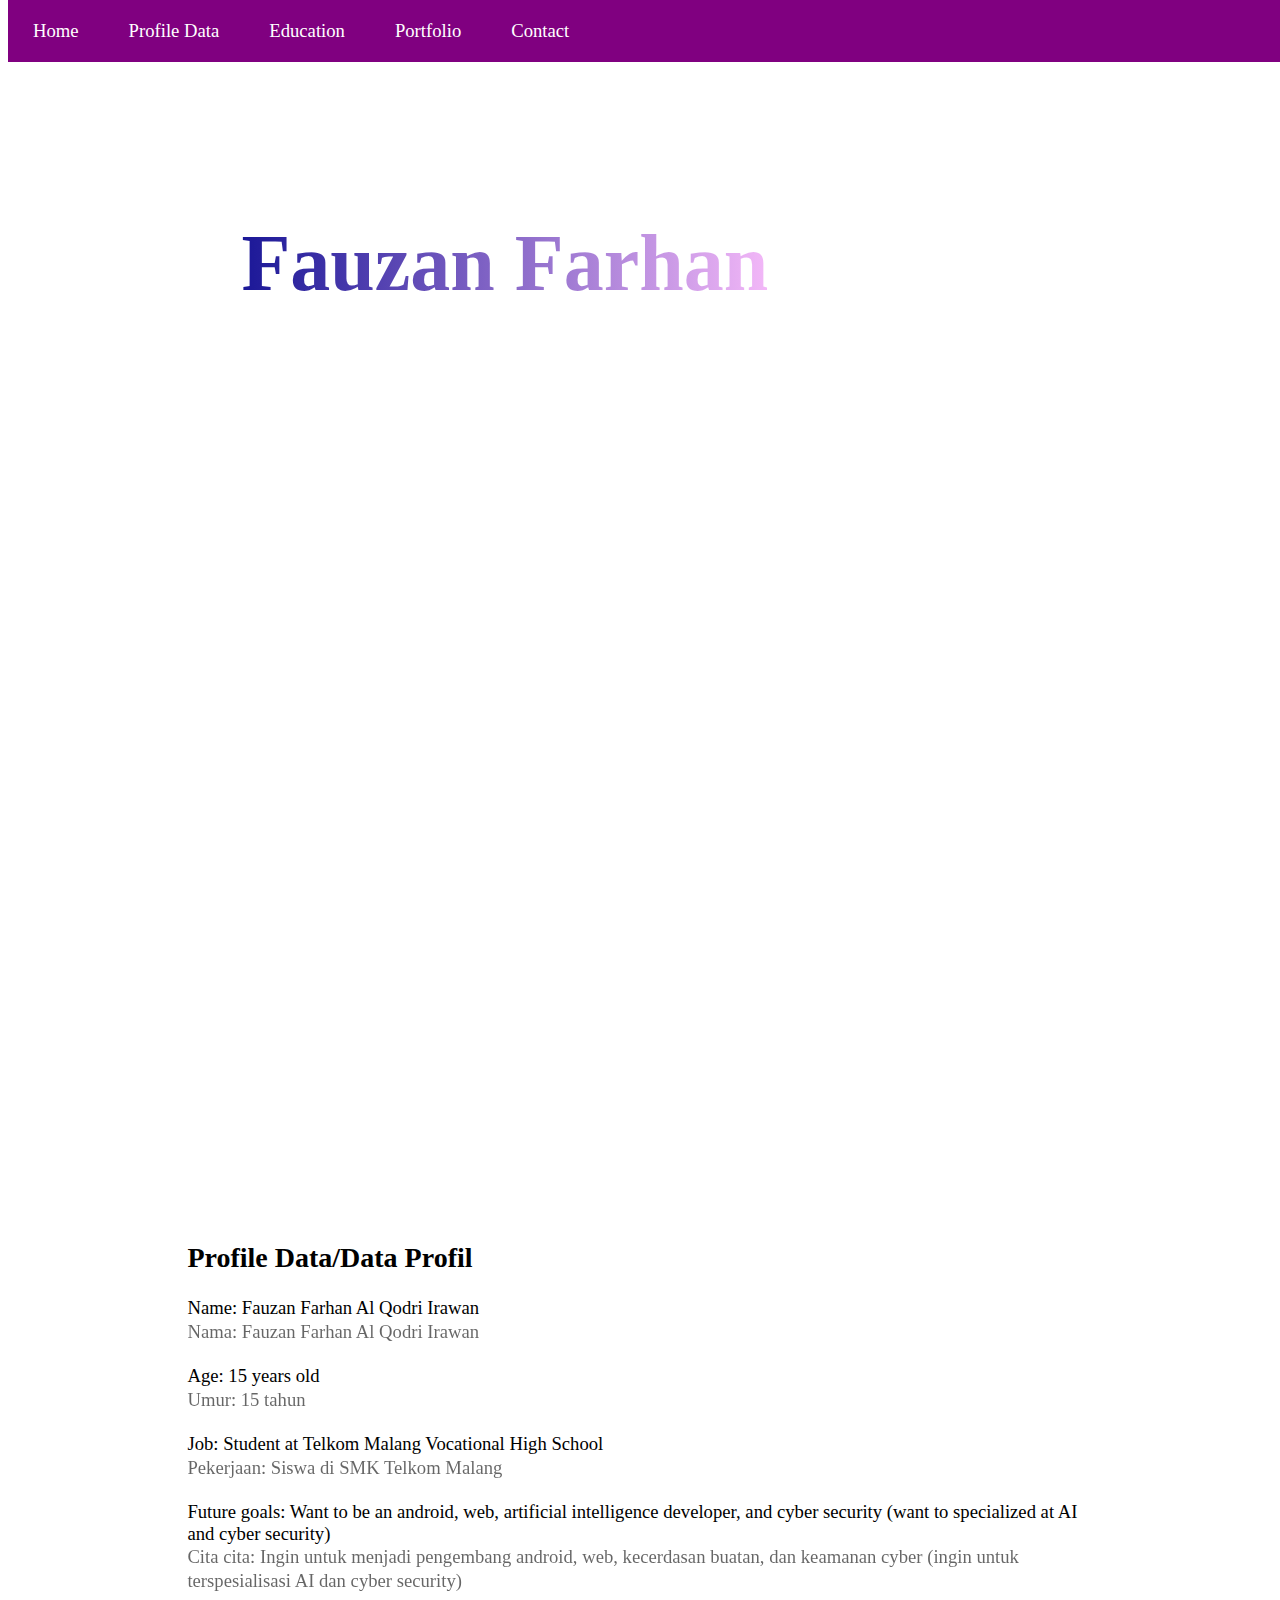
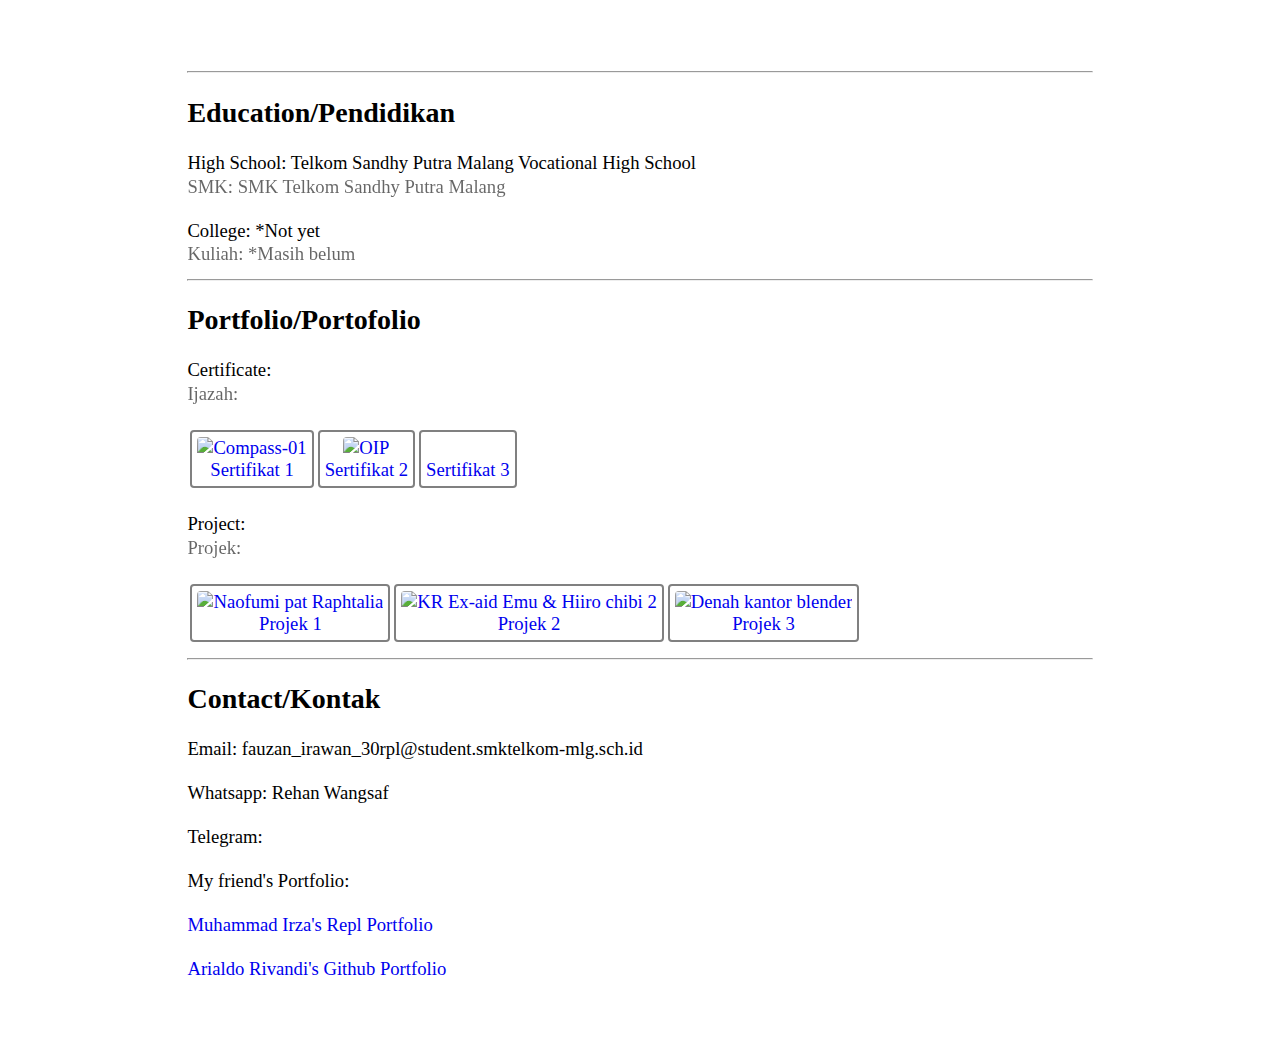
==== index.html @ 2c8bc556 "Rename Profil.html to index.html" ====
<!DOCTYPE html>
<html lang="en">
	<head>
		<meta charset="UTF-8" />
		<meta http-equiv="X-UA-Compatible" content="IE=edge" />
		<meta name="author" content="Fauzan Farhan Al Qodri Irawan" />
		<title>Web Profile</title>
		<link rel="stylesheet" href="style.css" />
	</head>
	<body>
		<div class="navigasi">
			<a class="isi-navigasi" href="#">Home</a>
			<a class="isi-navigasi" href="#Profile">Profile Data</a>
			<a class="isi-navigasi" href="#Education">Education</a>
			<a class="isi-navigasi" href="#Portfolio">Portfolio</a>
			<a class="isi-navigasi" href="#Contact">Contact</a>
			<a class="isi-navigasi" href="https://github.com/00Kokonattsu" target="_blank">
				<img
						src="https://pngimg.com/uploads/github/github_PNG40.png"
						alt=""
						style="display: inline-block"
						width="20"
				/>
			</a>
		</div>

		<!-- <img src="Compass-01.png" alt="Compass-01.png"> -->
		<table height="1080" width="80%" align="center" style="margin-left: 100;">
			<tr>
				<td width="100" rowspan="2"></td>
			</tr>
			<tr height="540">
				<td style="vertical-align: middle; font-size: 24pt; color: white;"><b style="font-size: 60pt;" class="purple-gradient">Fauzan Farhan</b><br>A student and a trainee web developer</td>
			</tr>
			<tr height="540">
				<td></td>
			</tr>
		</table>
		<table width="80%" align="center" style="background-color: white; padding: 50px;">
			<tr>
				<td>
					<br id="Profile">
					<br>
					<br>
				</td>
			</tr>
			<tr>
				<td>
					<h2>Profile Data/Data Profil</h2>
					<img src="DSCF5056.JPG" alt="" width="200" align="right" />
					Name: Fauzan Farhan Al Qodri Irawan
					<br />
					<teks>Nama: Fauzan Farhan Al Qodri Irawan</teks>
					<br />
					<!-- <putih>Gwejh adslsh Psatir 😅👆</putih> -->
					<br />
					<!-- Sekolah disekolah wibu & pmeme -->
					Age: 15 years old
					<br />
					<teks>Umur: 15 tahun</teks>
					<br />
					<br />
					Job: Student at Telkom Malang Vocational High School
					<br />
					<teks>Pekerjaan: Siswa di SMK Telkom Malang</teks>
					<br />
					<br />
					Future goals: Want to be an android, web, artificial intelligence developer, and cyber security (want to specialized at AI and cyber security)
					<br />
					<teks>Cita cita: Ingin untuk menjadi pengembang android, web, kecerdasan buatan, dan keamanan cyber (ingin untuk terspesialisasi AI dan cyber security)</teks>
					<br />
					<br id="Education" />
					<br />
					<br />
				</td>
			</tr>
			<tr>
				<td>
					<hr>
					<h2>Education/Pendidikan</h2>
					<!-- Sekolah SD SMP SMK -->
					High School: Telkom Sandhy Putra Malang Vocational High School
					<br />
					<teks>SMK: SMK Telkom Sandhy Putra Malang</teks>
					<br />
					<br id="Portfolio" />
					College: *Not yet
					<br />
					<teks>Kuliah: *Masih belum</teks>
				</td>
			</tr>
			<tr>
				<td>
					<hr>
					<h2>Portfolio/Portofolio</h2>
					Certificate: 
					<br />
					<teks>Ijazah: </teks>
					<br />
					<br />
					<table>
						<tr>
							<td><button class="melayang"><a href="#"><img src="Compass-01.png" alt="Compass-01" height="240"><br>Sertifikat 1</a></td></button>
							<td><button class="melayang"><a href="#"><img src="OIP.jpg" alt="OIP" height="240"><br>Sertifikat 2</a></td></button>
							<td><button class="melayang"><a href="#"><img src="Naofumi Pan.PNG" alt="" height="240"><br>Sertifikat 3</a></td></button>
						</tr>
					</table> 
					<br />
					Project: 
					<br />
					<teks>Projek: </teks>
					<br />
					<br />
					<table>
						<tr>
							<td><button class="melayang"><a href="#"><img src="Naofumi pat Raphtalia.gif" alt="Naofumi pat Raphtalia" height="240"><br>Projek 1</a></td></button>
							<td><button class="melayang"><a href="#"><img src="KR Ex-aid Emu & Hiiro chibi 2.png" alt="KR Ex-aid Emu & Hiiro chibi 2" height="240"><br>Projek 2</a></td></button>
							<td><button class="melayang"><a href="#"><img src="Denah kantor blender.png" alt="Denah kantor blender" height="240"><br>Projek 3</a></td></button>
						</tr>
					</table>
				</td>
			</tr>
			<tr>
				<td>
					<hr>
					<h2 id="Contact">Contact/Kontak</h2>
					Email: 
					<!-- <a href="fauzan_irawan_30rpl@student.smktelkom-mlg.sch.id"> -->
						fauzan_irawan_30rpl@student.smktelkom-mlg.sch.id
					<!-- </a> -->
					<br />
					<br />
					Whatsapp: Rehan Wangsaf
					<br />
					<br />
					Telegram: 
					<br />
					<br />
					My friend's Portfolio: 
					<br />
					<br />
					<a href="https://my-portofolio-irza.mirzadwi.repl.co/#portofolio12" target="_blank">Muhammad Irza's Repl Portfolio</a>
					<br />
					<br />
					<a href="https://kangipann.github.io/" target="_blank">Arialdo Rivandi's Github Portfolio</a>
				</td>
			</tr>
		</table>
		<script src="jquery.js"></script>
		<script type="text/javascript">
			$(document).ready(function() {
				$('class="isi-navigasi"').on('click', function(){
					$this.siblings().removeClass('active');
					$this.addClass('active');
				})
			})
		</script>
	</body>
</html>
---- style.css ----
html{
    scroll-behavior:smooth;
}
body {
    font-family: Bahnschrift;
    background:fixed;
    background-image: url(Compass-01.png);
    background-repeat:no-repeat;
    vertical-align: middle;
    font-size: 14pt;
}

img {
    border-radius: 4px;
}

teks {
    font-family: Bahnschrift;
    vertical-align: middle;
    font-size: 14pt;
    opacity: 60%;
}

button {
    font-size: 14pt;
    font-family: Bahnschrift;
    text-decoration: none; 
    background-color: white;
    border: 2px solid grey;
    text-decoration: none;
    border-radius: 4px;
    padding: 5px;
}

a {
    text-decoration: none;
}

putih {
    color: white;
}

.purple-gradient {
    background: -webkit-linear-gradient(180deg, rgba(81,61,82,1) 0%, rgba(243,184,248,1) 0%, rgba(26,23,151,1) 100%);
    -webkit-background-clip: text;
    background-clip: text;
    -webkit-text-fill-color: transparent;
    -webkit-text-stroke: 16px (202deg, rgba(81,61,82,1) 0%, rgba(243,184,248,1) 0%, rgba(26,23,151,1) 100%);
}

.logo {
    display: inline-block;
}

.navigasi {
    margin: 0;
    padding: 0;
    overflow: hidden;
    background-color: purple;
    /* background-image: linear-gradient(); */
    position: fixed;
    top: 0;
    width: 100%;
}

.isi-navigasi{
    float: left;
    display: block;
    color: white;
    text-align: center;
    padding: 20px 25px;
    text-decoration: none;
}
.isi-navigasi:hover {
    background-color: white;
    color: purple;
    transition: ease-in .25s, ease-out .25s;
}
/* Membuat carousel atau button */
.active {
    background-color: white;
    color: purple;
}

.melayang:hover {
    cursor: pointer;
    text-decoration: none;
    -webkit-transition-duration: 0.4s;
    transition-duration: all 0.4s;
    box-shadow: 0 12px 16px 0 rgba(0,0,0,0.24), 0 17px 50px 0 rgba(0,0,0,0.19);
    text-decoration: none;
}

/* ul {
    list-style-type: none;
    margin: 0;
    padding: 10px 10px;
    background-color: purple;
    float: left;
    color: white;
    text-align: center;
    display: block;
}



ul:hover {
    background-color: indigo;
}

/* CSS Classes */

/* .nav {
    height: 30px;
    padding: 30px 30px;
    background-color: purple;
    text-decoration: none;
    text-align: center;
    color: white;
}

.nav-item {
    float: left;
    display: block;
} */
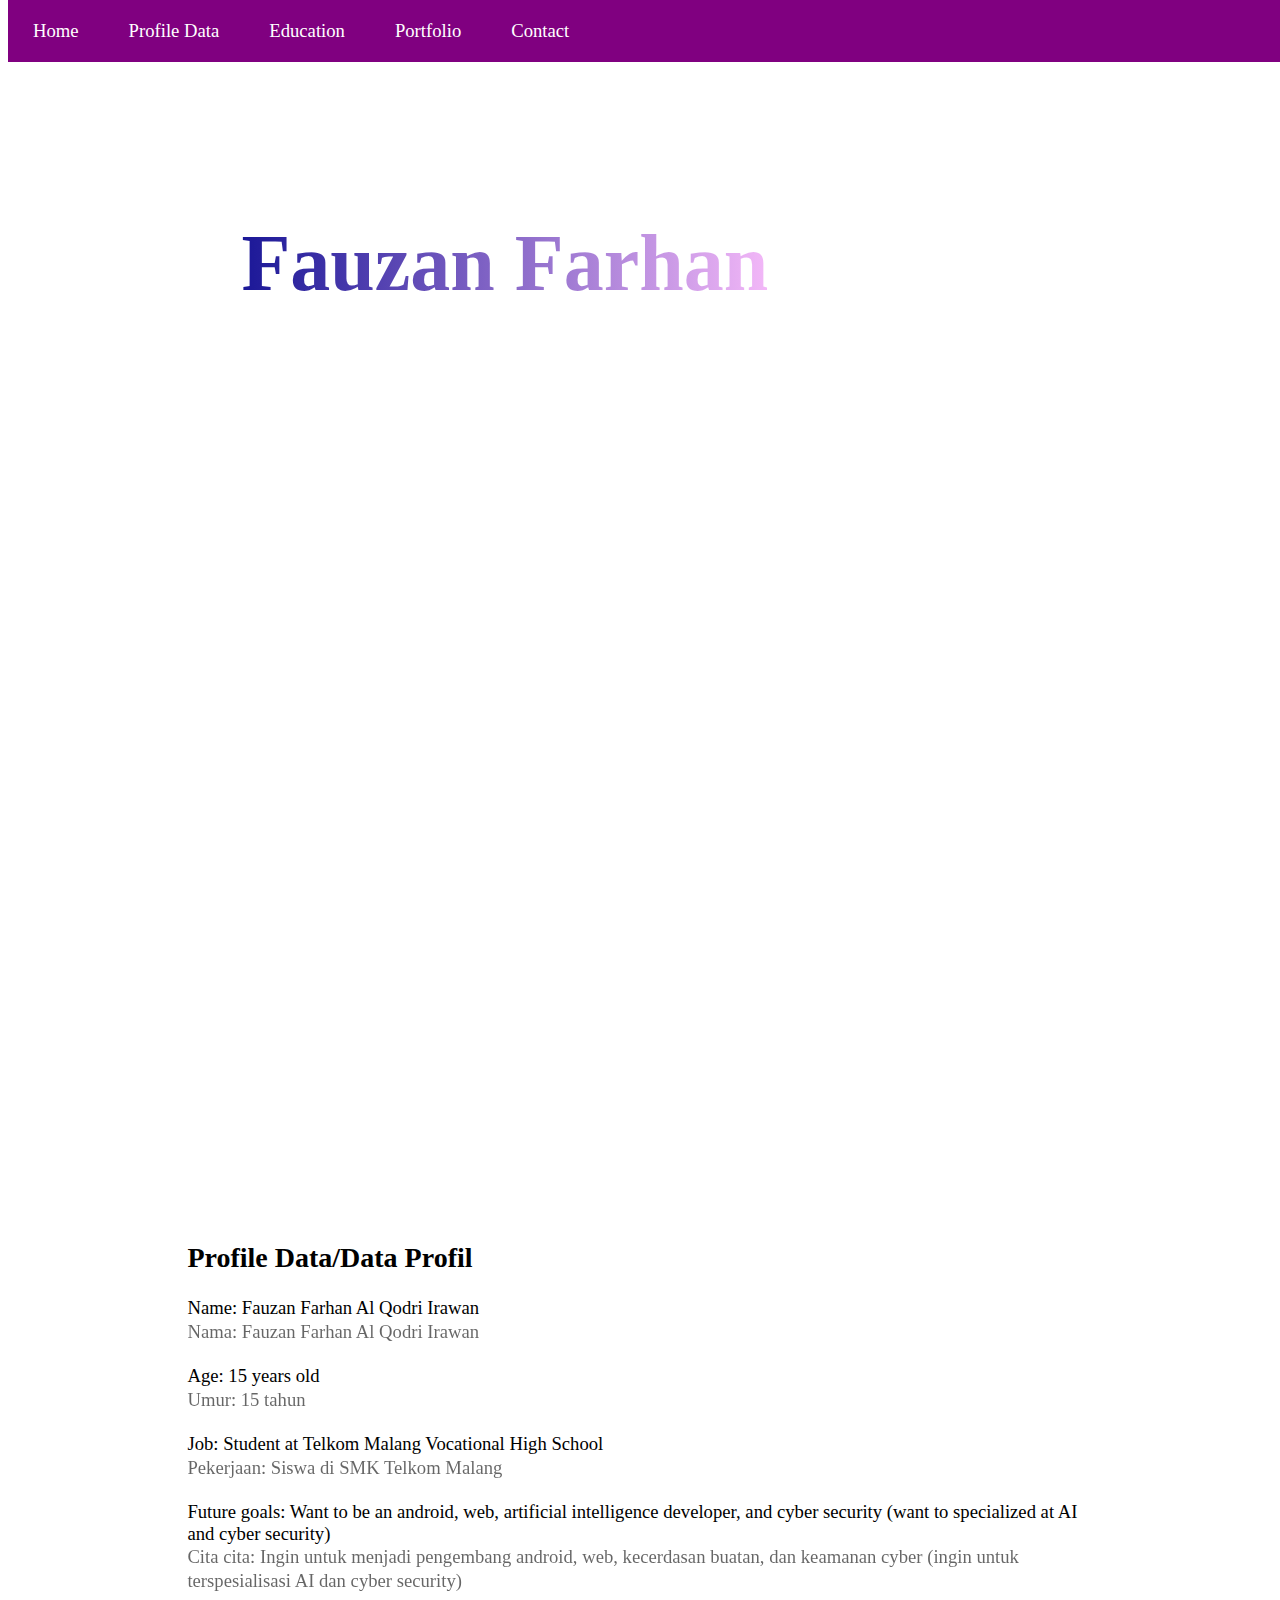
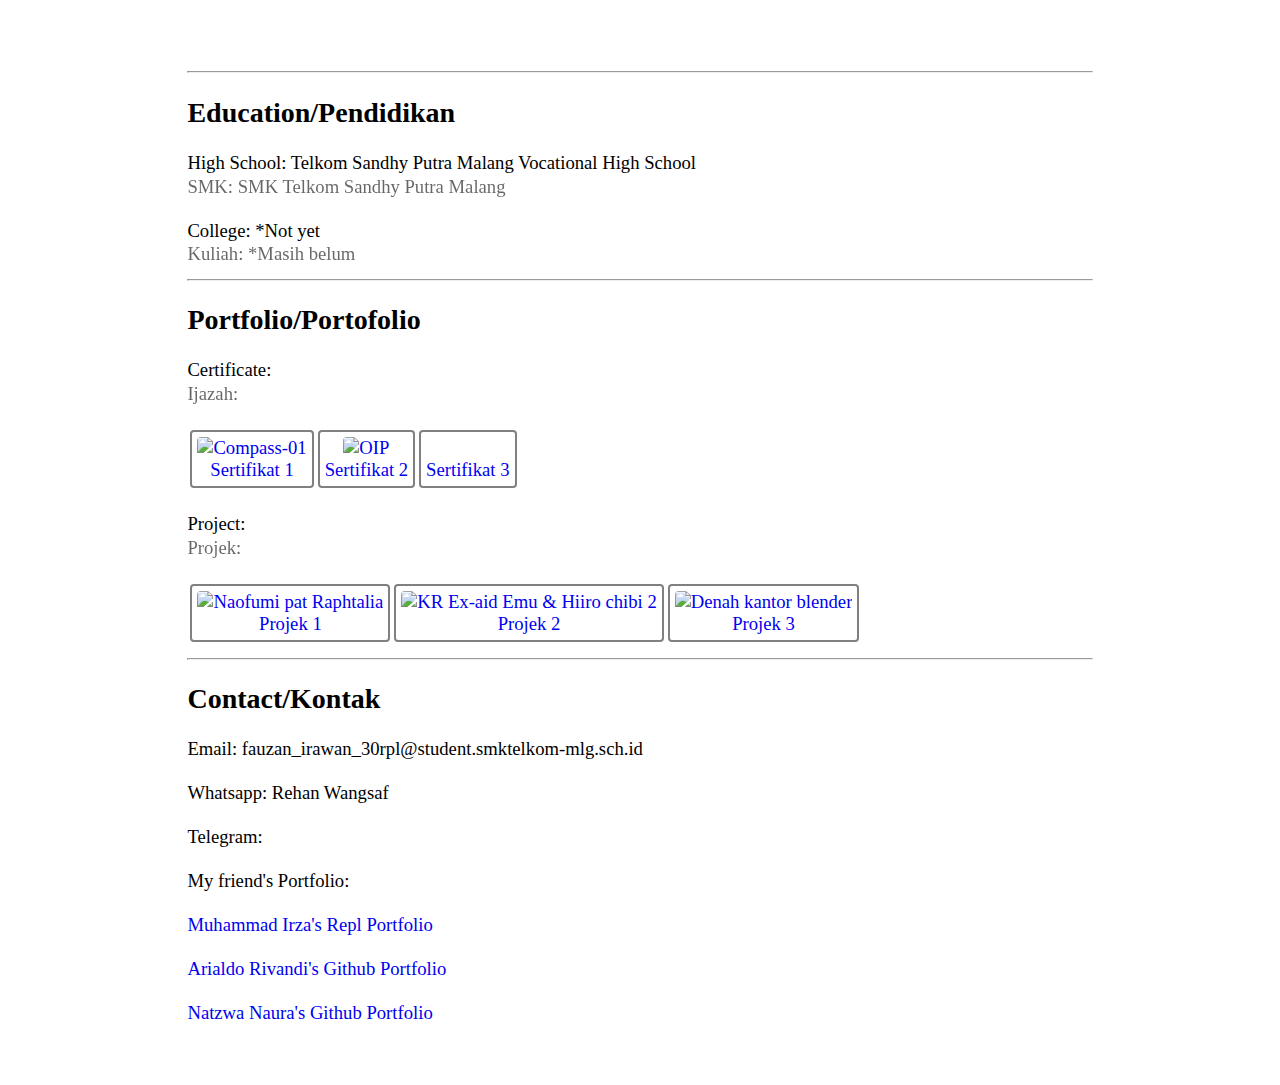
==== commit e18188ea: "Update index.html" ====
--- a/index.html
+++ b/index.html
@@ -143,6 +143,9 @@
 					<br />
 					<br />
 					<a href="https://kangipann.github.io/" target="_blank">Arialdo Rivandi's Github Portfolio</a>
+					<br />
+					<br />
+					<a href="https://natzwa.github.io/" target="_blank">Natzwa Naura's Github Portfolio</a>
 				</td>
 			</tr>
 		</table>
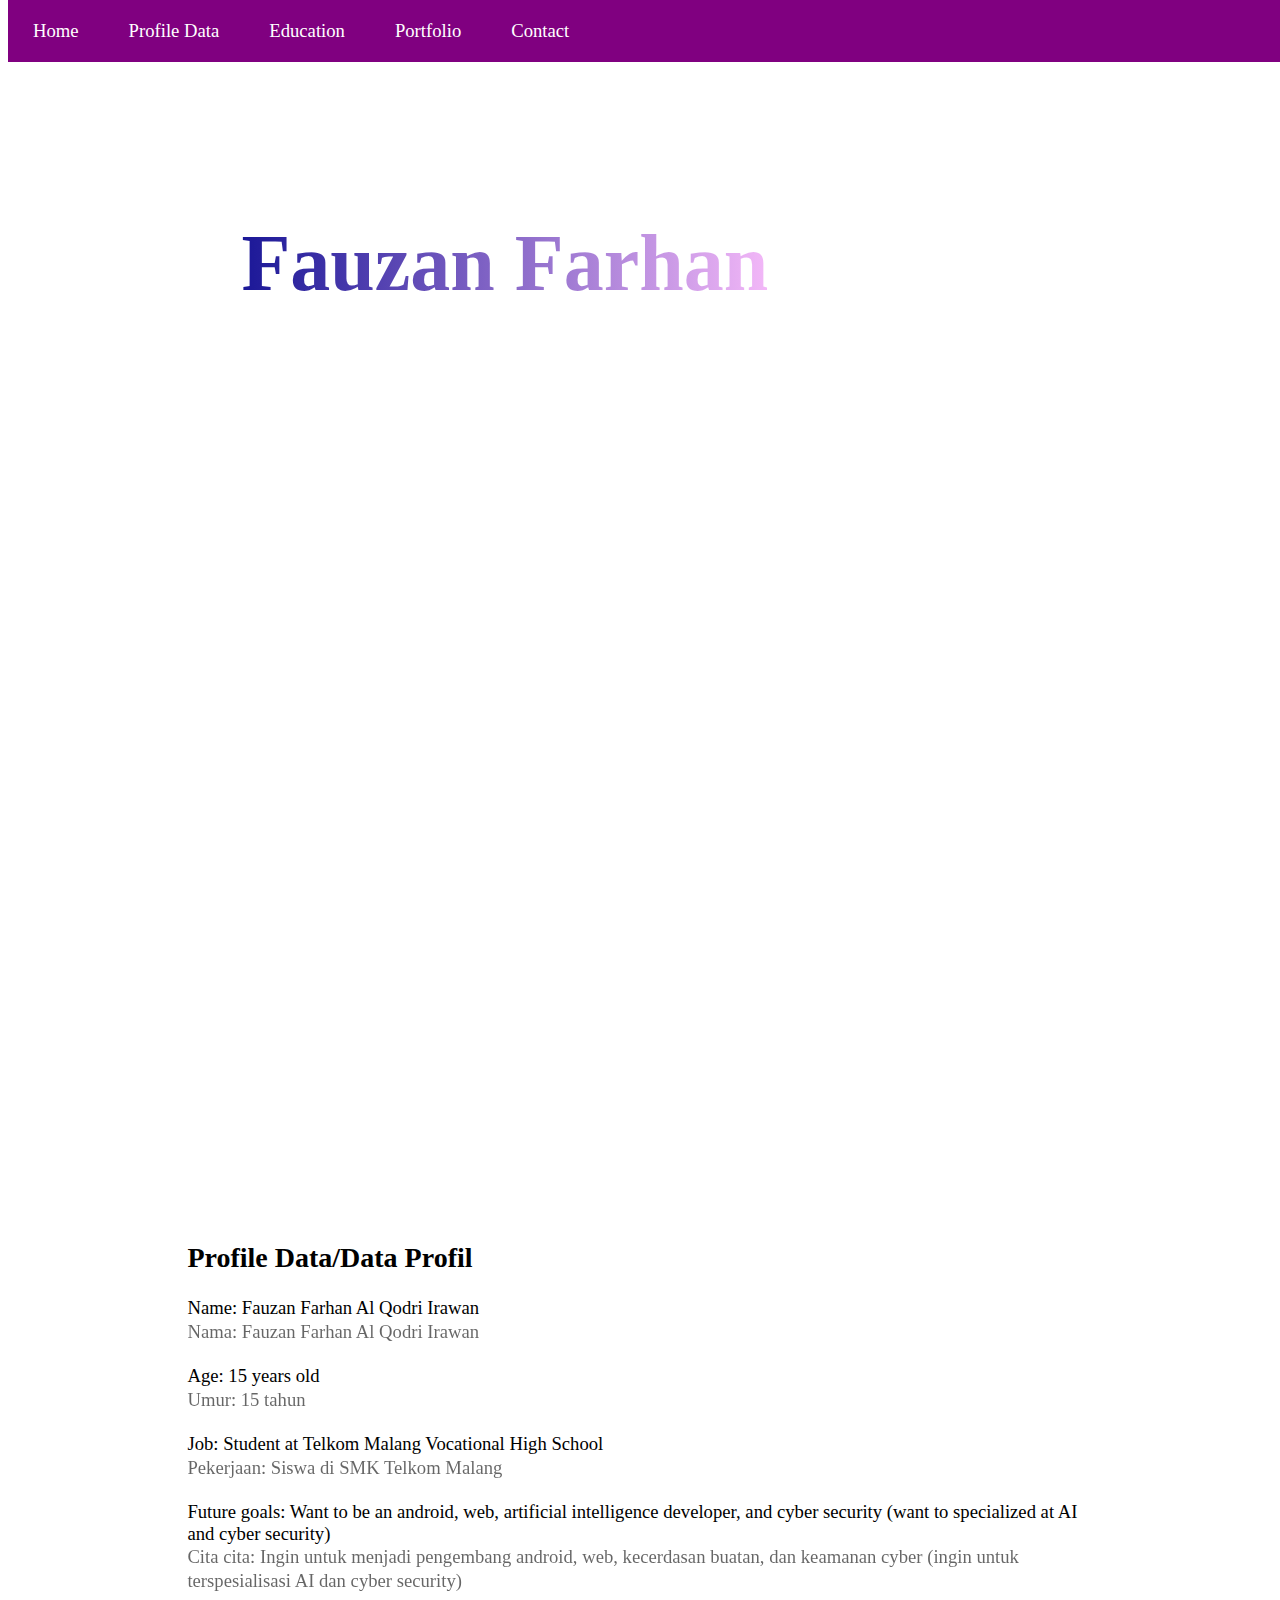
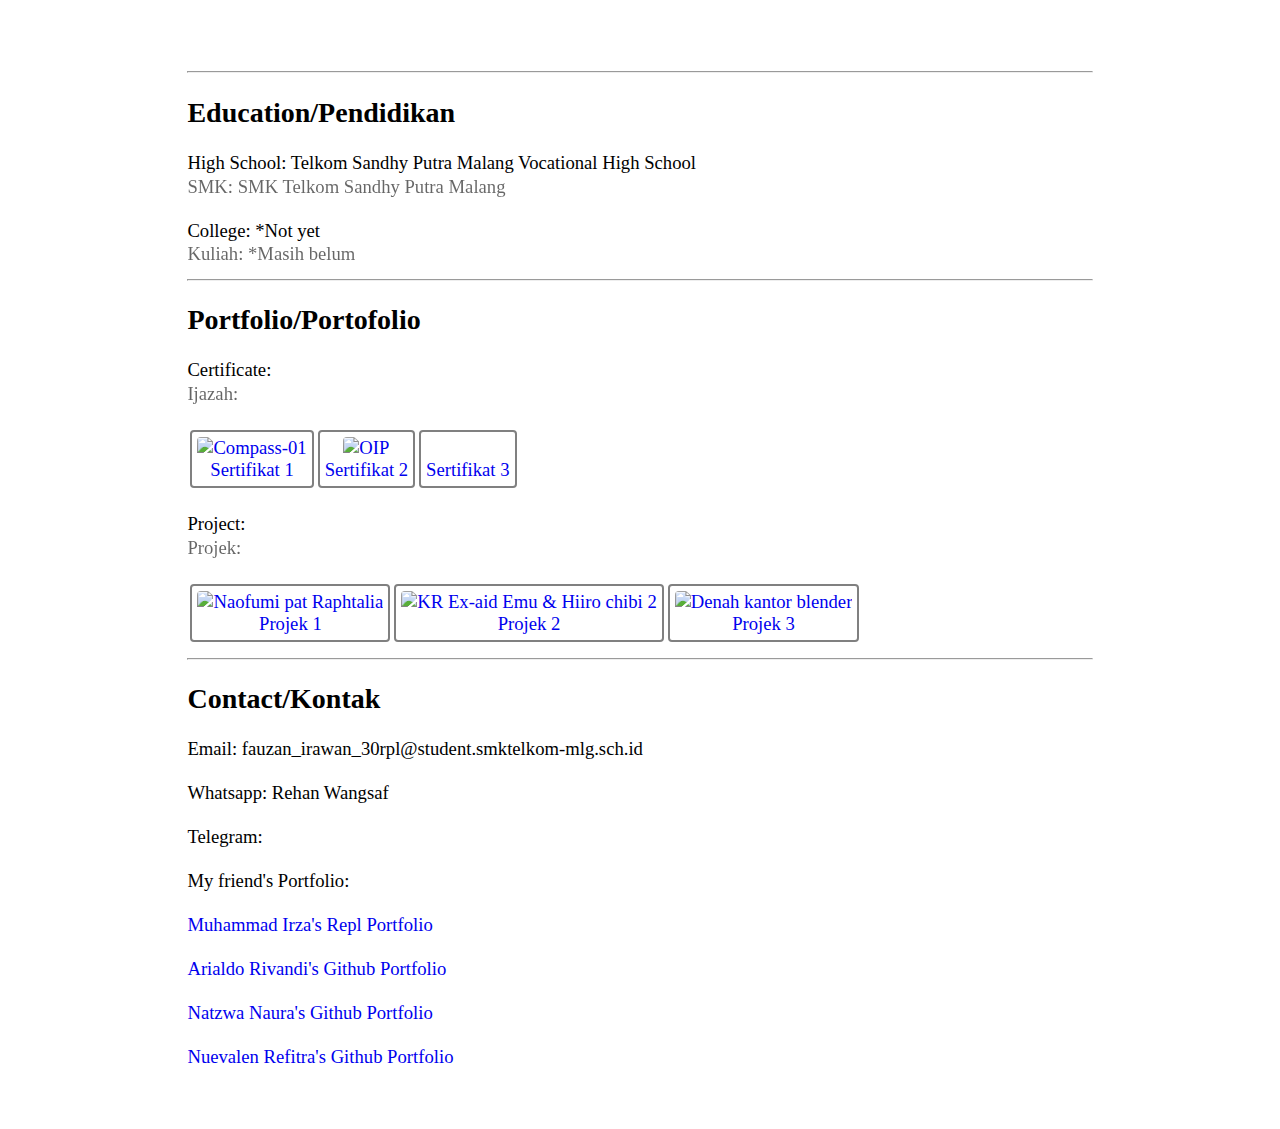
==== commit bbb2a623: "Add my friend's web portfolio" ====
--- a/index.html
+++ b/index.html
@@ -146,6 +146,9 @@
 					<br />
 					<br />
 					<a href="https://natzwa.github.io/" target="_blank">Natzwa Naura's Github Portfolio</a>
+					<br />
+					<br />
+					<a href="https://valennz.github.io/MyProfile.github.io/" target="_blank">Nuevalen Refitra's Github Portfolio</a>
 				</td>
 			</tr>
 		</table>
--- a/style.css
+++ b/style.css
@@ -6,6 +6,7 @@
     background:fixed;
     background-image: url(Compass-01.png);
     background-repeat:no-repeat;
+    background-size: 100%;
     vertical-align: middle;
     font-size: 14pt;
 }
